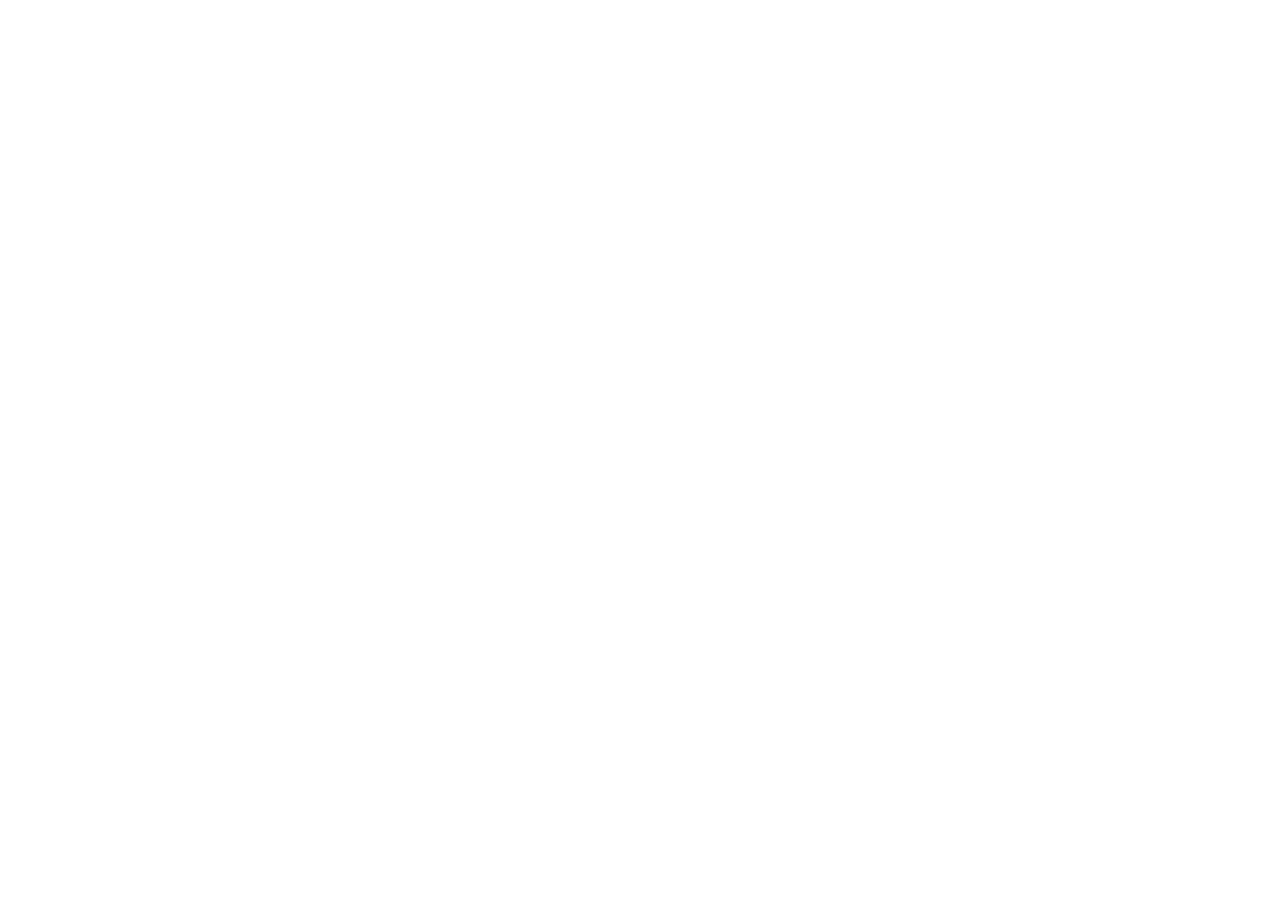
==== aula11 - Revisão/index.html @ ce36a7c0 "aula11 parte1" ====
<!DOCTYPE html>
<html lang="en">
<head>
    <meta charset="UTF-8">
    <meta name="viewport" content="width=device-width, initial-scale=1.0">
    <title>Spotify</title>
    <link href="https://cdn.jsdelivr.net/npm/bootstrap@5.3.2/dist/css/bootstrap.min.css" rel="stylesheet" integrity="sha384-T3c6CoIi6uLrA9TneNEoa7RxnatzjcDSCmG1MXxSR1GAsXEV/Dwwykc2MPK8M2HN" crossorigin="anonymous">
    <link rel="stylesheet" href="styles/index.css">
</head>
<body>
    <div id="root">
        <header></header>
        <main></main>
        <footer></footer>
    </div>


    <script src="https://cdn.jsdelivr.net/npm/@popperjs/core@2.11.8/dist/umd/popper.min.js" integrity="sha384-I7E8VVD/ismYTF4hNIPjVp/Zjvgyol6VFvRkX/vR+Vc4jQkC+hVqc2pM8ODewa9r" crossorigin="anonymous"></script>
    <script src="https://cdn.jsdelivr.net/npm/bootstrap@5.3.2/dist/js/bootstrap.min.js" integrity="sha384-BBtl+eGJRgqQAUMxJ7pMwbEyER4l1g+O15P+16Ep7Q9Q+zqX6gSbd85u4mG4QzX+" crossorigin="anonymous"></script>
    <script src="scripts/jquery-3.7.1.js"></script>
    <script src="scripts/script.js"></script>
</body>
</html>
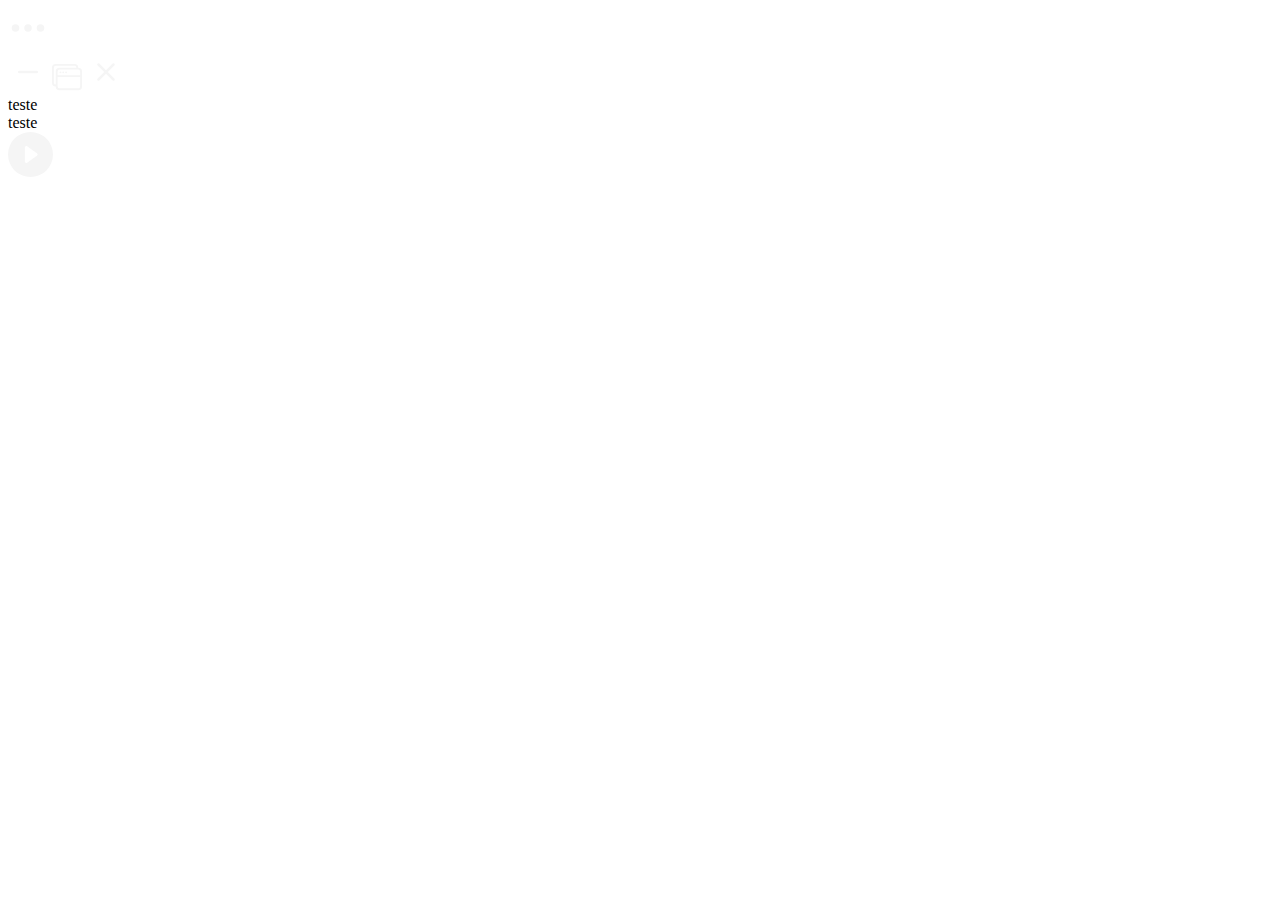
==== commit 794e42f0: "Update index.html" ====
--- a/aula11 - Revisão/index.html
+++ b/aula11 - Revisão/index.html
@@ -8,10 +8,52 @@
     <link rel="stylesheet" href="styles/index.css">
 </head>
 <body>
-    <div id="root">
-        <header></header>
-        <main></main>
-        <footer></footer>
+    <div id="root" class="container-fluid bg-black m-0 p-0 vh-100">
+        <header style="height: 5%;" class="container-fluid m-0 d-flex justify-content-between p-2">
+            <!-- more -->
+            <svg xmlns="http://www.w3.org/2000/svg" width="40" height="40" fill="whitesmoke" class="bi bi-three-dots" viewBox="0 0 16 16">
+                <path d="M3 9.5a1.5 1.5 0 1 1 0-3 1.5 1.5 0 0 1 0 3m5 0a1.5 1.5 0 1 1 0-3 1.5 1.5 0 0 1 0 3m5 0a1.5 1.5 0 1 1 0-3 1.5 1.5 0 0 1 0 3"/>
+            </svg>
+            <div id="ladoDireitoHeader">
+                <!-- dash -->
+                <svg xmlns="http://www.w3.org/2000/svg" width="40" height="40" fill="whitesmoke" class="bi bi-dash" viewBox="0 0 16 16">
+                    <path d="M4 8a.5.5 0 0 1 .5-.5h7a.5.5 0 0 1 0 1h-7A.5.5 0 0 1 4 8"/>
+                </svg>
+                <!-- window stack -->
+                <svg xmlns="http://www.w3.org/2000/svg" width="30" height="30" fill="whitesmoke" class="bi bi-window-stack" viewBox="0 0 16 16">
+                    <path d="M4.5 6a.5.5 0 1 0 0-1 .5.5 0 0 0 0 1M6 6a.5.5 0 1 0 0-1 .5.5 0 0 0 0 1m2-.5a.5.5 0 1 1-1 0 .5.5 0 0 1 1 0"/>
+                    <path d="M12 1a2 2 0 0 1 2 2 2 2 0 0 1 2 2v8a2 2 0 0 1-2 2H4a2 2 0 0 1-2-2 2 2 0 0 1-2-2V3a2 2 0 0 1 2-2zM2 12V5a2 2 0 0 1 2-2h9a1 1 0 0 0-1-1H2a1 1 0 0 0-1 1v8a1 1 0 0 0 1 1m1-4v5a1 1 0 0 0 1 1h10a1 1 0 0 0 1-1V8zm12-1V5a1 1 0 0 0-1-1H4a1 1 0 0 0-1 1v2z"/>
+                </svg>
+                <!-- cancel -->
+                <svg xmlns="http://www.w3.org/2000/svg" width="40" height="40" fill="whitesmoke" class="bi bi-x" viewBox="0 0 16 16">
+                    <path d="M4.646 4.646a.5.5 0 0 1 .708 0L8 7.293l2.646-2.647a.5.5 0 0 1 .708.708L8.707 8l2.647 2.646a.5.5 0 0 1-.708.708L8 8.707l-2.646 2.647a.5.5 0 0 1-.708-.708L7.293 8 4.646 5.354a.5.5 0 0 1 0-.708"/>
+                </svg>
+            </div>         
+        </header>
+        <main class="container-fluid p-0 m-0 row" style="height: 80%;">
+            <!-- menulateral -->
+            <aside id="menuLateral" class="bg-danger col-2">teste</aside>
+            <!-- conteudoPrincipal -->
+            <div id="conteudoPrincipal" class="bg-primary col-10">teste</div>
+        </main>
+        <footer class="container-fluid p-0 m-0 row" style="height: 15%;">
+            <div id="MusicaInfo"></div>
+            <!-- PROGRESSO MUSICA -->
+            <div class="container col-5" id="MusicaProgresso">
+                <div id="controlesMusica" class="d-flex justify-content-center">
+                    <svg xmlns="http://www.w3.org/2000/svg" width="45" height="45" fill="whitesmoke" class="bi bi-play-circle-fill" viewBox="0 0 16 16">
+                        <path d="M16 8A8 8 0 1 1 0 8a8 8 0 0 1 16 0M6.79 5.093A.5.5 0 0 0 6 5.5v5a.5.5 0 0 0 .79.407l3.5-2.5a.5.5 0 0 0 0-.814l-3.5-2.5"/>
+                    </svg>
+                </div>
+                <div id="progressoMusicaInfo">
+                    <div class="progress" role="progressbar" aria-label="Basic example" aria-valuenow="0" aria-valuemin="0" aria-valuemax="100">
+                        <div class="progress-bar" style="width: 0%"></div>
+                    </div>
+                </div>
+            </div>
+            <!-- MUSICA OPCOES -->
+            <div id="MusicaOpcoes"></div>
+        </footer>
     </div>
 
 
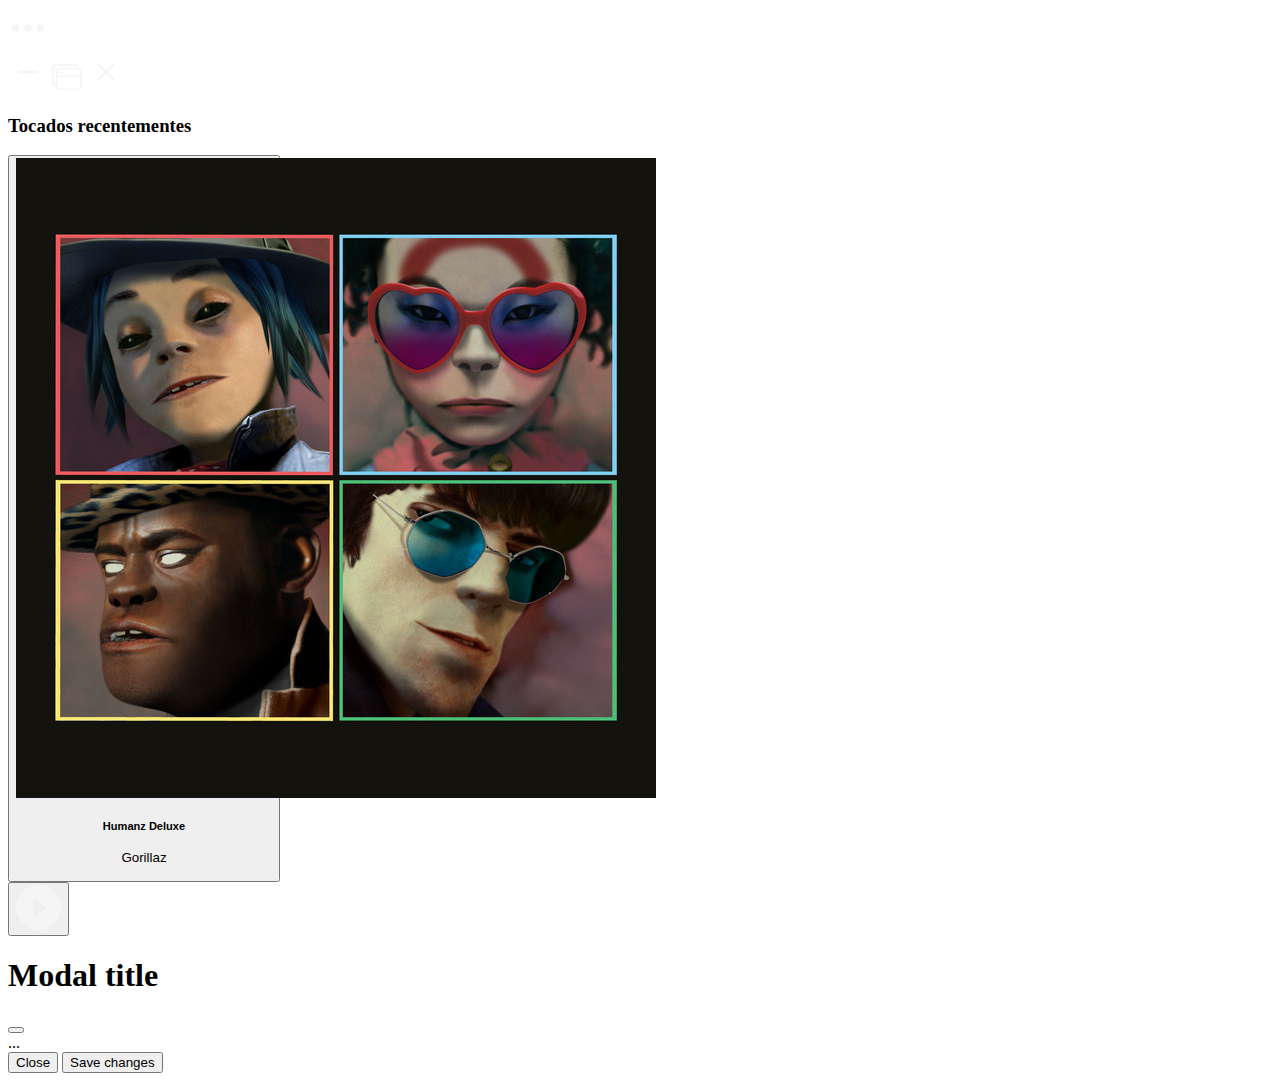
==== commit ac9263e4: "aula11" ====
--- a/aula11 - Revisão/index.html
+++ b/aula11 - Revisão/index.html
@@ -32,18 +32,36 @@
         </header>
         <main class="container-fluid p-0 m-0 row" style="height: 80%;">
             <!-- menulateral -->
-            <aside id="menuLateral" class="bg-danger col-2">teste</aside>
+            <aside id="menuLateral" class="col-2"></aside>
             <!-- conteudoPrincipal -->
-            <div id="conteudoPrincipal" class="bg-primary col-10">teste</div>
+            <div id="conteudoPrincipal" class="col-10">
+                <section id="recentemente" class="text-white container-fluid">
+                    <h3>Tocados recentementes</h3>
+                    <div class="musicasLista d-flex">
+                        <!-- musica1 -->
+                        <button type="button" class="btn" data-bs-toggle="modal" data-bs-target="#gorillazModal">
+                            <div class="bg-dark text-white card p-2" style="width: 16rem;">
+                                <img src="images/Musics/gorillaz.jpg" class="rounded card-img-top" alt="...">
+                                <div class="card-body">
+                                <h5 class="card-title">Humanz Deluxe</h5>
+                                <p class="card-text">Gorillaz</p>
+                                </div>
+                            </div>
+                        </button>
+                    </div>
+                </section>
+            </div>
         </main>
         <footer class="container-fluid p-0 m-0 row" style="height: 15%;">
             <div id="MusicaInfo"></div>
             <!-- PROGRESSO MUSICA -->
             <div class="container col-5" id="MusicaProgresso">
                 <div id="controlesMusica" class="d-flex justify-content-center">
-                    <svg xmlns="http://www.w3.org/2000/svg" width="45" height="45" fill="whitesmoke" class="bi bi-play-circle-fill" viewBox="0 0 16 16">
-                        <path d="M16 8A8 8 0 1 1 0 8a8 8 0 0 1 16 0M6.79 5.093A.5.5 0 0 0 6 5.5v5a.5.5 0 0 0 .79.407l3.5-2.5a.5.5 0 0 0 0-.814l-3.5-2.5"/>
-                    </svg>
+                    <button type="button" class="btn play" id="btnPlay">
+                        <svg xmlns="http://www.w3.org/2000/svg" width="45" height="45" fill="whitesmoke" class="bi bi-play-circle-fill" viewBox="0 0 16 16">
+                            <path d="M16 8A8 8 0 1 1 0 8a8 8 0 0 1 16 0M6.79 5.093A.5.5 0 0 0 6 5.5v5a.5.5 0 0 0 .79.407l3.5-2.5a.5.5 0 0 0 0-.814l-3.5-2.5"/>
+                        </svg>
+                    </button>
                 </div>
                 <div id="progressoMusicaInfo">
                     <div class="progress" role="progressbar" aria-label="Basic example" aria-valuenow="0" aria-valuemin="0" aria-valuemax="100">
@@ -56,6 +74,26 @@
         </footer>
     </div>
 
+    <!-- modal -->
+    <!-- modal gorillaz -->
+    <div class="modal fade" id="gorillazModal" tabindex="-1" aria-labelledby="exampleModalLabel" aria-hidden="true">
+        <div class="modal-dialog modal-fullscreen">
+          <div class="modal-content">
+            <div class="modal-header">
+              <h1 class="modal-title fs-5" id="exampleModalLabel">Modal title</h1>
+              <button type="button" class="btn-close" data-bs-dismiss="modal" aria-label="Close"></button>
+            </div>
+            <div class="modal-body">
+              ...
+            </div>
+            <div class="modal-footer">
+              <button type="button" class="btn btn-secondary" data-bs-dismiss="modal">Close</button>
+              <button type="button" class="btn btn-primary">Save changes</button>
+            </div>
+          </div>
+        </div>
+    </div>
+
 
     <script src="https://cdn.jsdelivr.net/npm/@popperjs/core@2.11.8/dist/umd/popper.min.js" integrity="sha384-I7E8VVD/ismYTF4hNIPjVp/Zjvgyol6VFvRkX/vR+Vc4jQkC+hVqc2pM8ODewa9r" crossorigin="anonymous"></script>
     <script src="https://cdn.jsdelivr.net/npm/bootstrap@5.3.2/dist/js/bootstrap.min.js" integrity="sha384-BBtl+eGJRgqQAUMxJ7pMwbEyER4l1g+O15P+16Ep7Q9Q+zqX6gSbd85u4mG4QzX+" crossorigin="anonymous"></script>
